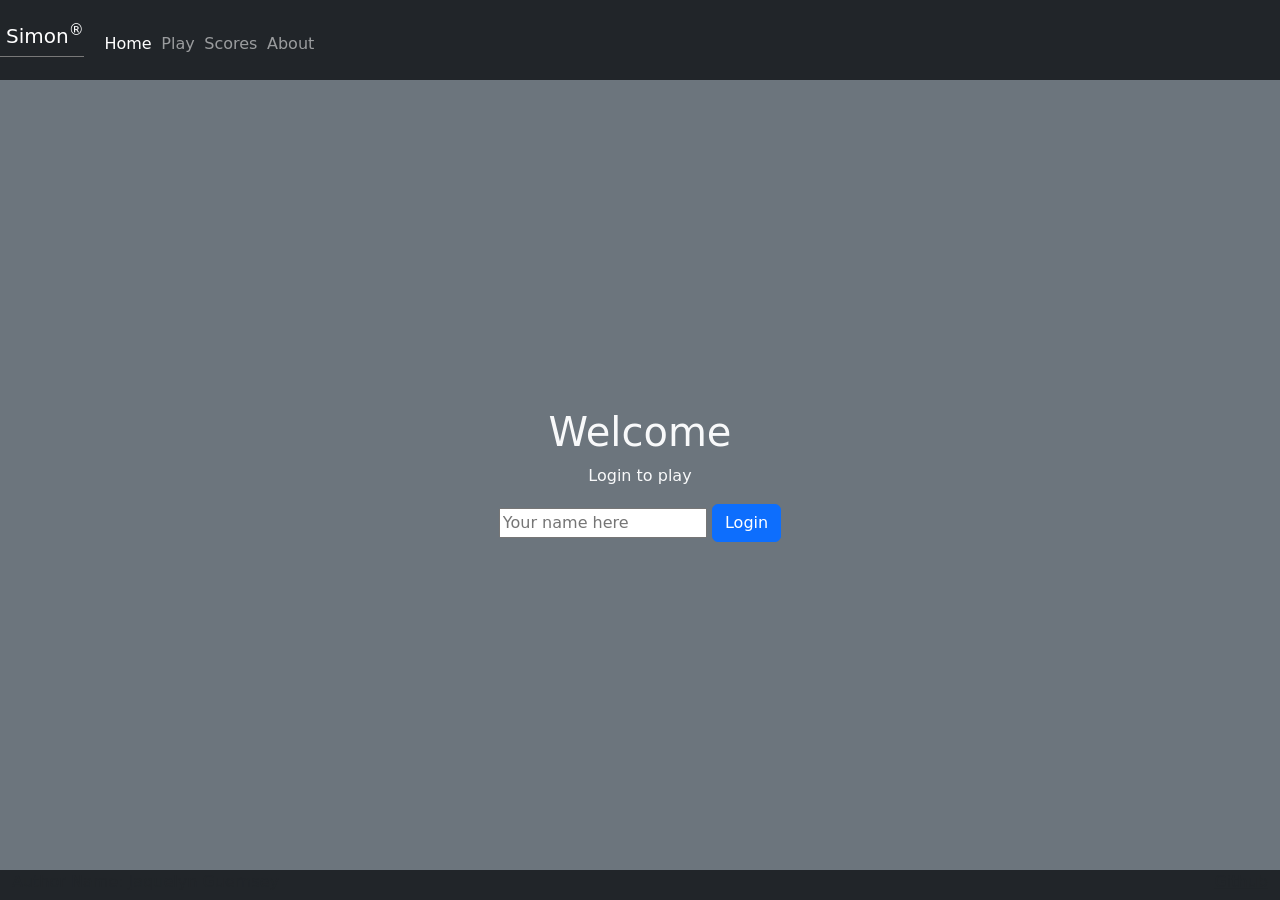
==== Simon/index.html @ 73f9e1bb "Reworked links, results1.html and added Simon files" ====
<!DOCTYPE html>
<html lang="en">
    <head>
        <meta charset="UTF-8" />
        <meta name="viewport" content="width=device-width, initial-scale=1.0"/>
        <title>Simon</title>
        <link rel="icon" href="favicon.ico"/>

        <link rel="stylesheet" href="main.css"/>

        <link
            href="https://cdn.jsdelivr.net/npm/bootstrap@5.2.2/dist/css/bootstrap.min.css"
            rel="stylesheet"
            integrity="sha384-Zenh87qX5JnK2Jl0vWa8Ck2rdkQ2Bzep5IDxbcnCeuOxjzrPF/et3URy9Bv1WTRi"
            crossorigin="anonymous"
        />
    </head>

    <body class="bg-dark text-light">
        <header class="container-fluid">
            <nav class="navbar fixed-top navbar-dark">
                <a class="navbar-brand" href="#">Simon<sup>&reg;</sup></a>
                <menu class="navbar-nav">
                    <li class="nav-item">
                        <a class="nav-link active" href="index.html">Home</a>
                    </li>
                    <li class="nav-item">
                        <a class="nav-link" href="play.html">Play</a>
                    </li>
                    <li class="nav-item">
                        <a class="nav-link" href="scores.html">Scores</a></li>
                    <li class="nav-item">
                        <a class="nav-link" href="about.html">About</a>
                    </li>
                </menu>
            </nav>
        </header>

        <main class="container-fluid bg-secondary text-center">
            <div>
                <h1>Welcome</h1>
                <p>Login to play</p>
                <form method="get" action="play.html">
                    <input type="text" id="name" placeholder="Your name here"/>
                    <button type="submit" class="btn btn-primary">Login</button>
                </form>
            </div>
        </main>

        <footer class="bg-dark text-dark text-muted">
            <div class="container-fluid">
                <span class="text-reset">Author Name: Jaquelyn Guernsey</span>
                <a class="text-reset" href="https://github.com/GuernJaq/simon">Github</a>
            </div>
        </footer>
    </body>
</html>
---- Simon/main.css ----
body{
    display: flex;
    flex-direction: column;
    min-width: 375px;
}

header{
    flex: 0 80px;
}

main{
    flex: 1 calc(100vh - 110px);
    display: flex;
    flex-direction: column;
    align-items: center;
    justify-content: space-around;
}

footer{
    flex: 0 30px;
}

menu{
    flex: 1;
    display: flex;
    flex-direction: row !important;
    list-style: none;
}

.navbar-brand{
    padding-left: 0.3em;
    border-bottom: solid rgb(120,120,120) thin;
}

menu .nav-item{
    padding: 0 0.3em;
}

footer a{
    float: right;
}

#count{
    color: rgb(250, 240, 160);
}

.players{
    flex: 1;
    width: 100%;
    padding: 0.5em;
}

.player-name{
    color: rgb(120,190,210);
}

.game{
    background: rgb(0, 0, 0);
    border-radius: 50%;
    box-shadow: 0 0 20px 5px rgb(69,69,69);
    width: 80vw;
    height: 80vw;
    position: absolute;
    min-width: 350px;
    min-height: 350px;
    max-width: min(80vmin, 1000px);
    max-height: min(80vmin, 1000px);
}

.button-container{
    width: 100%;
    height: 100%;
    display: grid;
    grid-template-columns: 1fr 1fr;
    gap: 20px;
}

.button-top-left{
    border-radius: 100% 0 0 0;
    margin: 20px 0 0 20px;
    background-color: green;
    border: thick solid rgb(35,55,0);
}

.button-top-right{
    border-radius: 0 100% 0 0;
    margin: 20px 20px 0 0;
    background-color: red;
    border: thick solid rgb(85,10,10);
}

.button-bottom-left{
    border-radius: 0 0 0 100%;
    margin: 0 0 20px 20px;
    background-color: yellow;
    border: thick solid rgb(130,125,15);
}

.button-bottom-right{
    border-radius: 0 0 100% 0;
    margin: 0 20px 20px 0;
    background-color: blue;
    border: thick solid rgb(30,15,100);
}

.controls{
    position: absolute;
    border-radius: 50%;
    width: 200px;
    height: 200px;
    background-color: black;
    padding: 2em;
    display: flex;
    align-items: center;
    justify-content: space-around;
    flex-direction: column;
}

.game-name{
    font-size: 2em;
    font-weight: bold;
    margin-bottom: 0.5em;
}

.score{
    position: absolute;
    text-align: center;
    font-size: 20px;
    font-family: monospace;
    font-weight: bold;
    color: red;
    cursor: default;
    width: 50px;
    height: 30px;
    border-radius: 10px;
    border: solid thin rgb(120,0,0);
    background-color: #300;
}

.center{
    top: 50%;
    left: 50%;
    transform: translateX(-50%) translateY(-50%);
}

@media (max-height: 600px){
    header{
        display: none;
    }
    footer{
        display: none;
    }
    main{
        flex: 1 100vh;
    }
}
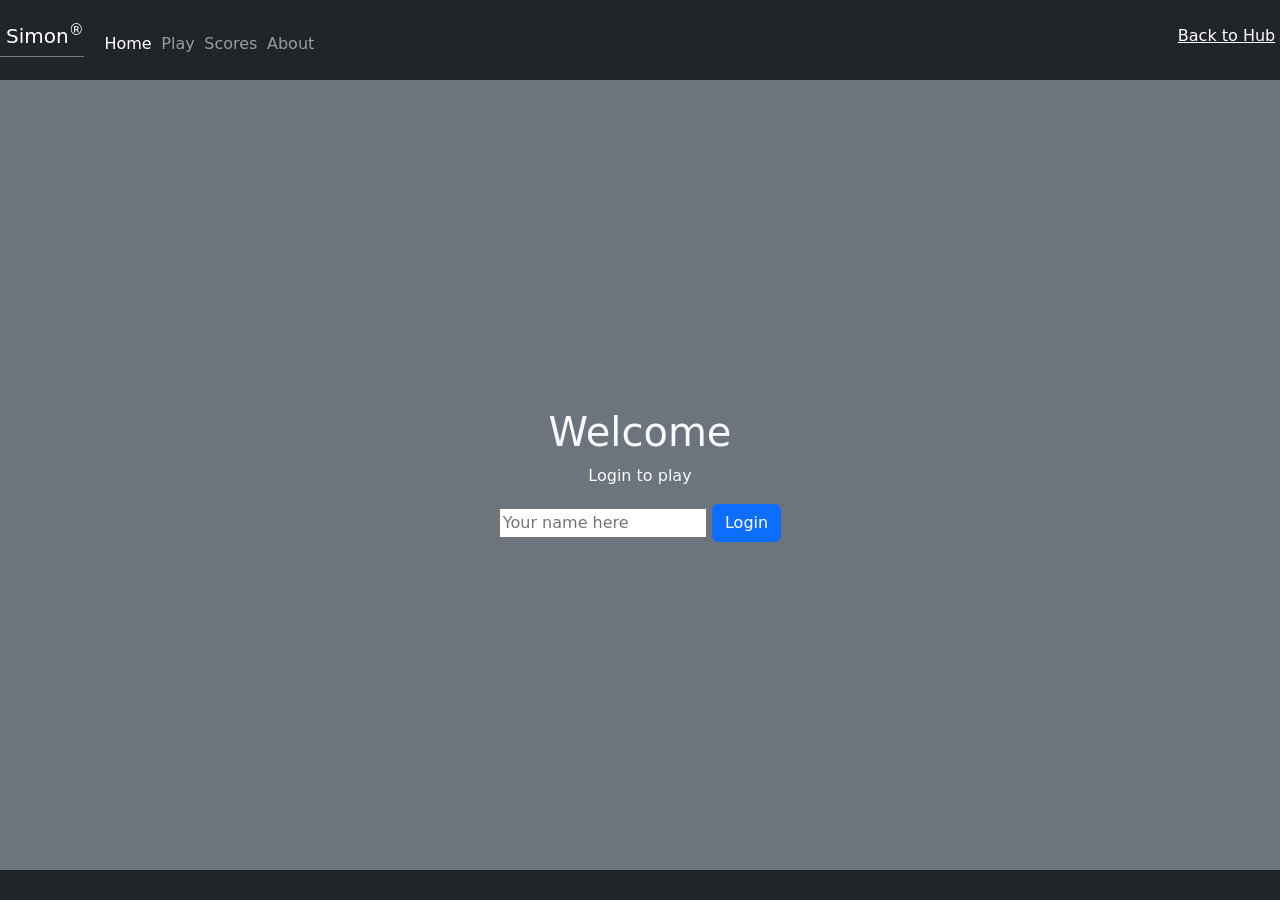
==== commit b6220cb6: "Added "Hub" Link for each branch for easy navigation" ====
--- a/Simon/index.html
+++ b/Simon/index.html
@@ -33,6 +33,7 @@
                         <a class="nav-link" href="about.html">About</a>
                     </li>
                 </menu>
+            <a class="back-button" href="../MainPage/index.html">Back to Hub</a>
             </nav>
         </header>
 
--- a/Simon/main.css
+++ b/Simon/main.css
@@ -34,6 +34,13 @@
 
 menu .nav-item{
     padding: 0 0.3em;
+}
+
+.back-button{
+    text-align: right;
+    flex: 1;
+    padding-right: 0.3em;
+    color: white;
 }
 
 footer a{
